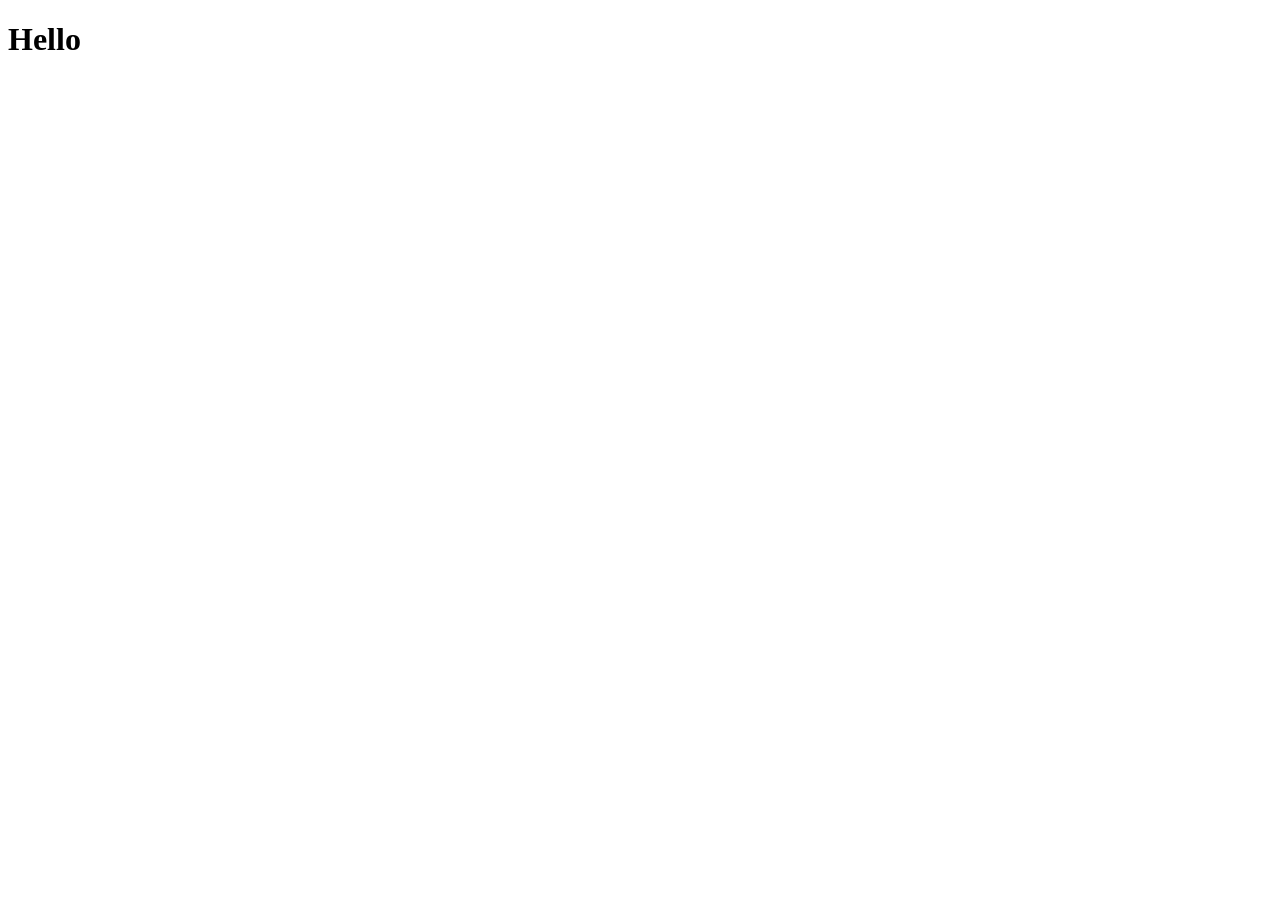
==== day05/index.html @ 6ecd3078 "day05" ====
<!Doctype html>
<html lang="en">
  <head>
    <meta charset="utf-8">
    <meta name="viewport" content="width=device-width, initial-scale=1">
    <title>Document</title>
  </head>
  <body>
    <h1> Hello</h1>
   </body>
    <header>
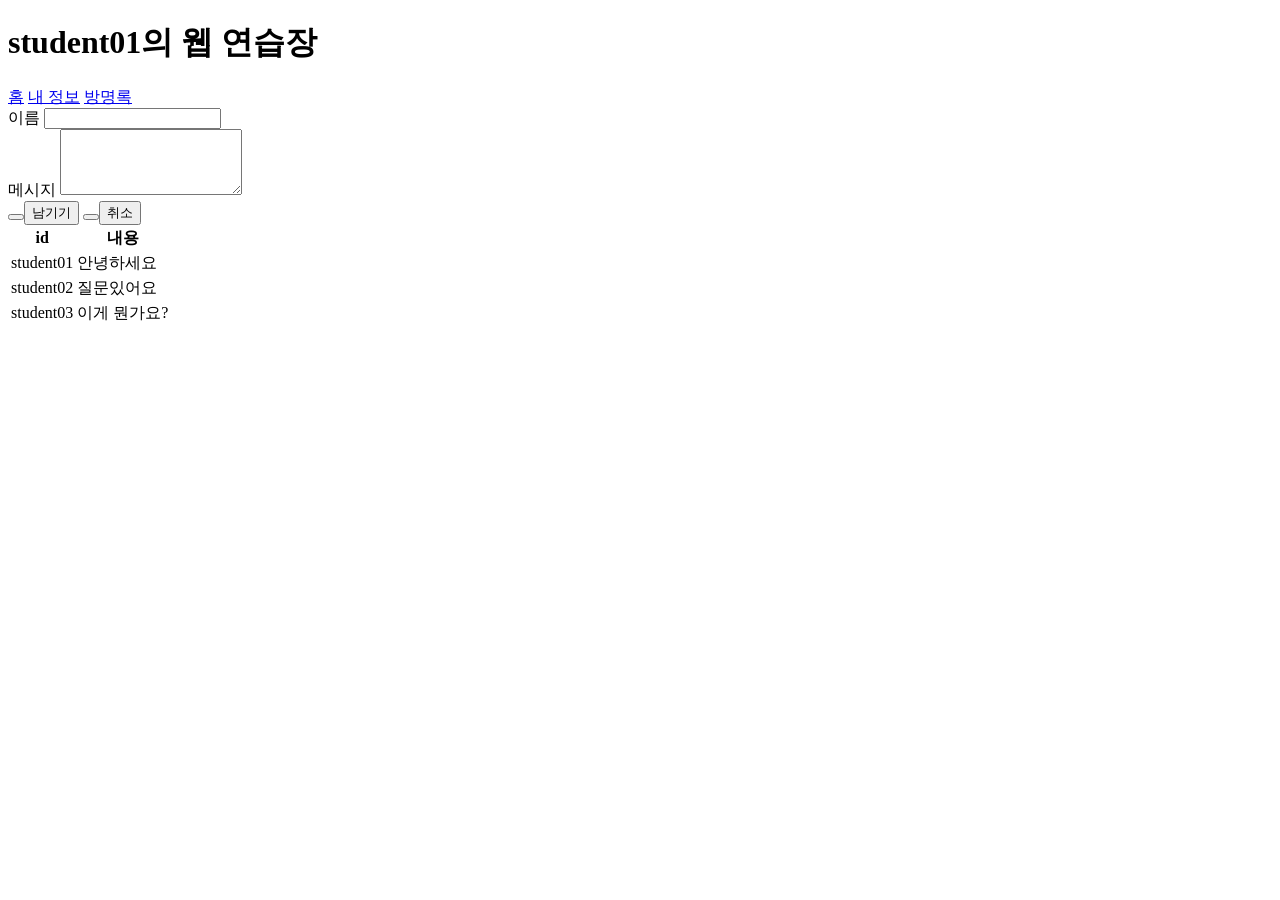
==== commit 329f27de: "first commit" ====
--- a/day05/index.html
+++ b/day05/index.html
@@ -1,11 +1,44 @@
-<!Doctype html>
+<!DOCTYPE html>
 <html lang="en">
-  <head>
-    <meta charset="utf-8">
-    <meta name="viewport" content="width=device-width, initial-scale=1">
+<head>
+    <meta charset="UTF-8">
+    <meta name="viewport" content="width=device-width, initial-scale=1.0">
     <title>Document</title>
-  </head>
-  <body>
-    <h1> Hello</h1>
-   </body>
-    <header>+    <link rel="stylesheet" href="styles.css">
+</head>
+<body>
+    <header>
+      <h1>student01의 웹 연습장</h1>
+      <nav>
+        <a href="index.html">홈</a>
+        <a href="about.html">내 정보</a>
+        <a href="guestbook.html">방명록</a>
+      </nav>
+    </header>
+
+    <form>
+        <div>
+       
+            <label for="name">이름</label>
+        
+            <input id="name" type="text">
+        </div>
+        <div>
+            <label for="message">메시지</label>
+            <textarea id="message" rows="4"></textarea>
+        </div>
+        <button><button type="submit">남기기</button>
+        <button><button type="cancel">취소</button>
+
+    </form>
+    <table>
+        <tr><th>id</th><th>내용</th></tr>
+        <tr><td>student01</td><td>안녕하세요</td></tr>
+        <tr><td>student02</td><td>질문있어요</td></tr>
+        <tr><td>student03</td><td>이게 뭔가요?</td></tr>
+    </table>
+
+</body>
+</html>
+
+
